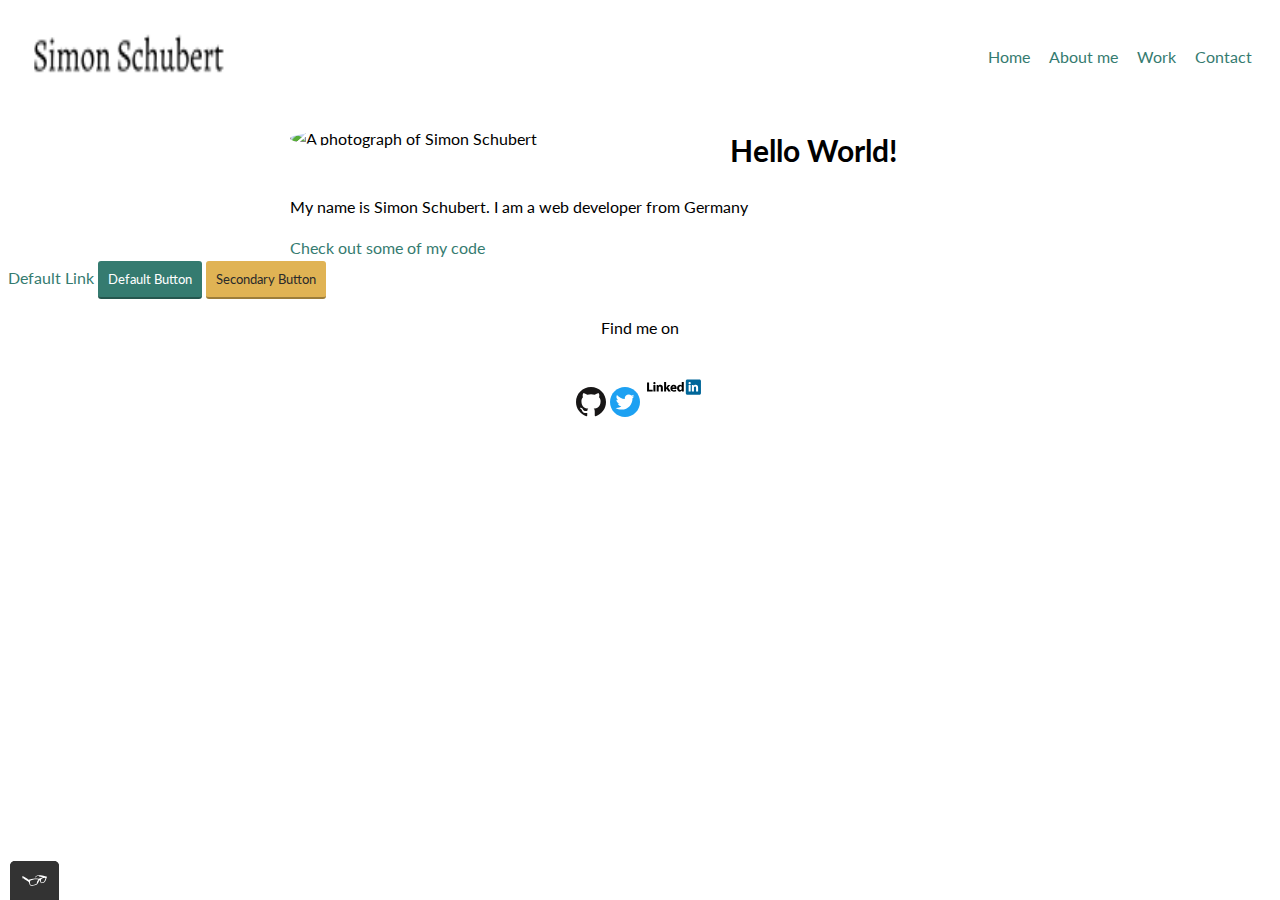
==== index.html @ 6601dfba "Revert "changed title index.html"" ====
<!DOCTYPE html>
<html>
    <head>
        <title>Portfolio</title>
        <link rel="icon" href="https://wikipedia.com/static/favicon/wikipedia.ico">
        <meta charset="utf-8">
        <link rel="stylesheet" type="text/css" href="https://cdnjs.cloudflare.com/ajax/libs/normalize/8.0.0/normalize.min.css">
        <link href="https://fonts.googleapis.com/css2?family=Lato:wght@400;700&display=swap" rel="stylesheet">
        <link rel="stylesheet" type="text/css" href="css/style.production.css"">
    </head>
    <body>
        <header class="page-header">

                <img class="page-header__item" src="img/personal_Logo.png" alt="Personal Logo of Simon Schubert, a text logo in uppercase letters that consists of my name">
                <nav class="page-header__item">
                    <ul class="navigation-list">
                        <li>
                            <a href="index.html">Home</a>
                        </li>
                        <li>
                            <a href="about.html">About me</a>
                        </li>
                        <li>
                            <a href="work.html">Work</a>
                        </li>
                        <li>
                            <a href="contact.html">Contact</a>
                        </li>
                    </ul>
            </nav>
        </header>


        <div class="profile">
            <img class="profile__portrait"  src="http://via.placeholder.com/150x150" alt="A photograph of Simon Schubert">
            <h1>Hello World!</h1>
            <p>My name is Simon Schubert. I am a <span>web</span> developer from Germany</p>
            <a href="#">Check out some of my code</a>
        </div>

        <a href="#">Default Link</a>
        <button type="button">Default Button</button>
        <button class="button-secondary">Secondary Button</button>

        <footer class="page-footer">
            <p>Find me on</p>
                <div class="social-media">
                    <img width="30px" height="30px" src="img/github_icon.svg" alt="Github">
                    <img width="30px" height="30px" src="img/twitter_icon.svg" alt="Twitter">
                    <img width="60px" height="60px" src="img/linkedin_icon.svg" alt="LinkedIn">
                </div>
        </footer>

        <script src="js/tota11y.min.js">

        </script>
        
    </body>
</html>
---- css/style.production.css ----
* {
    -webkit-box-sizing: border-box;
            box-sizing: border-box;
}

body {
    font-family: "Lato", sans-serif;
    font-weight: 400;
    font-size: 16px;
    line-height: 1.6;
}

h1 {
    font-size: 30px;
    font-weight: 700;
}

#about_heading{
    text-align: center;
}

#about_info {
    max-width: 700px;
    margin: 0 auto;
    text-align: center;
}

#about_info > table {
    margin: 0 auto;
}

h2 {
    font-size: 24px;
    font-weight: 700;
}

h3 {
    font-size: 18px;
    font-weight: 700;
}

a {
    color: #357b70;
    text-decoration: none;
    border-bottom: 1px solid transparent;
    -webkit-transition: 0.9s border-color;
    -o-transition: 0.9s border-color;
    transition: 0.9s border-color;
}

a:visited {
    color: #05676e;
}

a:hover, a:focus {
    border-color: #05676e;
    text-decoration: none;
}

a:active {
    color: #489c79;
}

button,
.button {
    /* overwrites browser defaults and resets the border*/
    border: none;
    display: inline-block;
    /* takes the font from the parent element */
    font-family: inherit;
    /*styles the background color, font-color and text decoration of the button */
    background-color: #357b70;
    color: #FFF;
    text-decoration: none;
    /* adds spacing to the button */
    padding: 10px;
    border-radius: 3px;
    /* gives the button a bottom border with a width of 2px, a type of solid, and a color
    in rgba format */
    border-bottom: 2px solid rgba(0,0,0,0.3);
    -webkit-transition: 0.2s opacity;
    -o-transition: 0.2s opacity;
    transition: 0.2s opacity;
}

button:hover,
button:focus,
.button:hover,
.button:focus {
    cursor: pointer;
    opacity: 0.8;
}

.button-secondary {
    background-color: #e0b354;
    color: #2b2b2b;
}

.profile__portrait {
    float: left;
    max-width: 400px;
    width: 100%;
    height: auto;
    margin-right: 40px;
    border-radius: 50%;
}

.page-footer {
    clear: both;
}

.profile {
    max-width: 700px;
    margin: 0 auto;
}

.page-footer {
    display:-webkit-box;
    display:-ms-flexbox;
    display:flex;
    -webkit-box-orient: vertical;
    -webkit-box-direction: normal;
        -ms-flex-direction: column;
            flex-direction: column;
    clear:both;
    text-align: center;
}

.page-header {
    display: -webkit-box;
    display: -ms-flexbox;
    display: flex;
    width: 100%;
    padding: 20px;
}

.page-header__item {
    -webkit-box-flex: 0;
        -ms-flex: 0 1 200px;
            flex: 0 1 200px;
}

.page-header__item:last-child {
    -webkit-box-flex: 1;
        -ms-flex-positive: 1;
            flex-grow: 1;
    text-align: right;
} 

.navigation-list {
    list-style-type: none;
  }

.navigation-list li {
    display: inline-block;
    margin-left: 15px;
}

header > img{
    width: 200px;
    height: auto;
}

.grid__item {
    display: inline-block;
    width: 33%;
}

@supports (display: grid) {
    .grid {
        display: -ms-grid;
        display: grid;
        -ms-grid-columns: 1fr 20px 1fr 20px 1fr 20px 1fr;
        grid-template-columns: 1fr 1fr 1fr 1fr;
        grid-gap: 20px;
        margin: 0;
    }
    .grid__item {
        background-color: lightgray;
        width: auto;
        min-height: auto;
        margin: 0;
    }
    .grid__item:last-child {
        -ms-grid-column: 3;
        grid-column: 3/3;
        -ms-grid-row: 1;
        -ms-grid-row-span: 2;
        grid-row: 1 / 3;
    }

    @media all and (max-width: 500px) {
        .grid {
          -ms-grid-columns: 1fr;
          grid-template-columns: 1fr;
        }
      }
      @media all and (min-width: 500px) and (max-width: 750px){
        .grid {
          -ms-grid-columns: 1fr 20px 1fr;
          grid-template-columns: 1fr 1fr;
        }
      }
      @media all and (max-width: 750px) {
        .grid {
          grid-gap: 10px;
        }
        .grid__item:last-child {
          grid-column: auto / auto;
          grid-row: auto / auto;
        }
        h1 {
          font-size: 22px;
        }
      }

}

@-webkit-keyframes color-change {
    0% {
      fill: #edc655;
    }
    50% {
      fill: #fcffad;
    }
    100% {
      fill: #f76414;
    }
  }

@keyframes color-change {
    0% {
      fill: #edc655;
    }
    50% {
      fill: #fcffad;
    }
    100% {
      fill: #f76414;
    }
  }
  .sun {
    -webkit-animation-duration: 4s;
            animation-duration: 4s;
    -webkit-animation-name: color-change;
            animation-name: color-change;
    -webkit-animation-iteration-count: infinite;
            animation-iteration-count: infinite;
    -webkit-animation-direction: alternate;
            animation-direction: alternate;
    -webkit-animation-timing-function: linear;
            animation-timing-function: linear;
  }  

  @-webkit-keyframes cloud-move {
    from {
      -webkit-transform: translate(0, 50px);
              transform: translate(0, 50px);
    }
    to {
      -webkit-transform: translate(200px, 50px);
              transform: translate(200px, 50px);
    }
  }  

  @keyframes cloud-move {
    from {
      -webkit-transform: translate(0, 50px);
              transform: translate(0, 50px);
    }
    to {
      -webkit-transform: translate(200px, 50px);
              transform: translate(200px, 50px);
    }
  }

  .cloud-front {
    -webkit-animation: 30s cloud-move infinite alternate linear;
            animation: 30s cloud-move infinite alternate linear;
  }
  @-webkit-keyframes cloud-move-reverse {
    from {
      -webkit-transform: translate(446px, 48px);
              transform: translate(446px, 48px);
    }
    to {
      -webkit-transform: translate(100px, 48px);
              transform: translate(100px, 48px);
    }
  }
  @keyframes cloud-move-reverse {
    from {
      -webkit-transform: translate(446px, 48px);
              transform: translate(446px, 48px);
    }
    to {
      -webkit-transform: translate(100px, 48px);
              transform: translate(100px, 48px);
    }
  }
  .cloud-back {
    -webkit-animation: 34s cloud-move-reverse infinite alternate linear;
            animation: 34s cloud-move-reverse infinite alternate linear;
  }
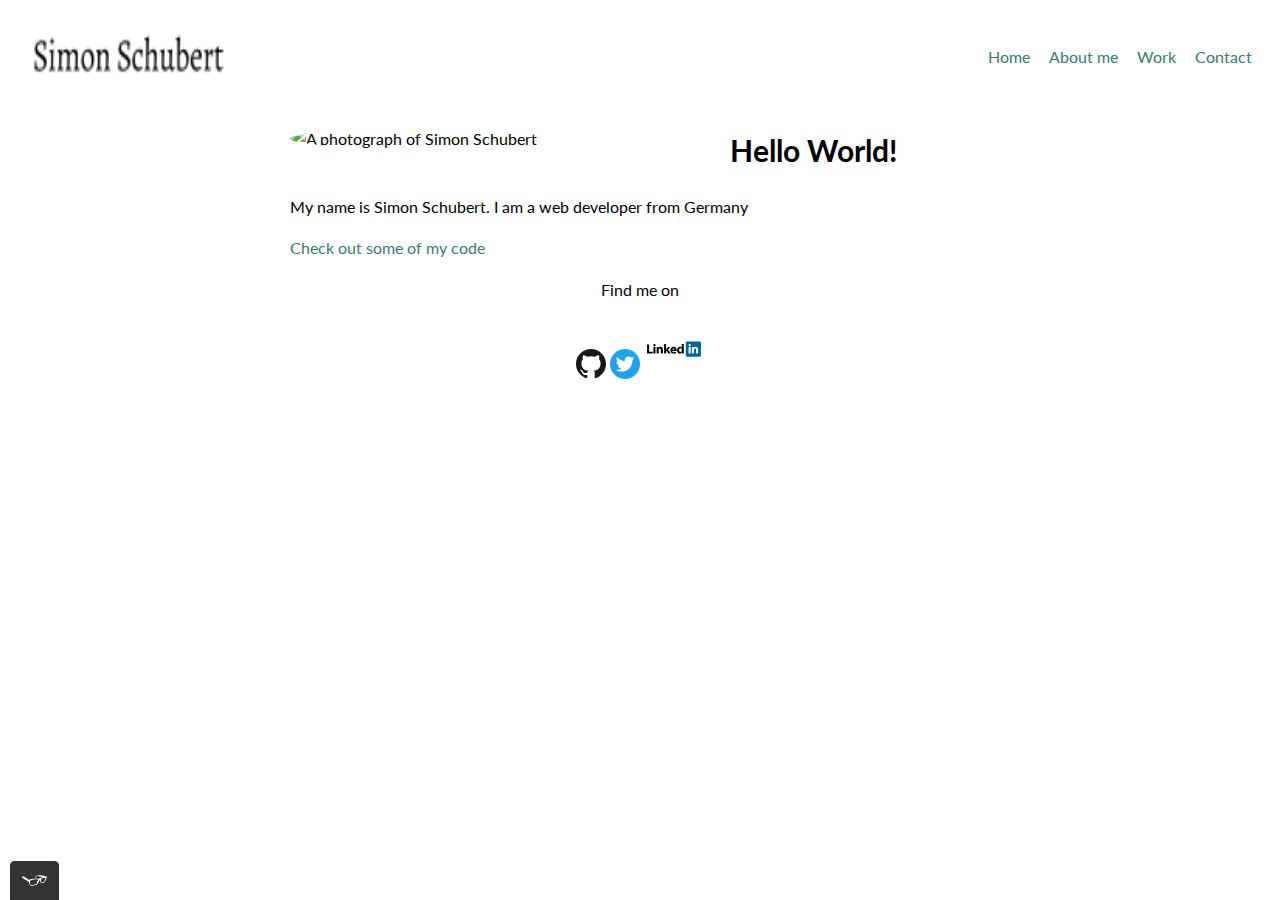
==== commit 59a6eb39: "index.html deleted buttons" ====
--- a/index.html
+++ b/index.html
@@ -1,12 +1,12 @@
 <!DOCTYPE html>
-<html>
+<html lang="en">
     <head>
         <title>Portfolio</title>
         <link rel="icon" href="https://wikipedia.com/static/favicon/wikipedia.ico">
         <meta charset="utf-8">
         <link rel="stylesheet" type="text/css" href="https://cdnjs.cloudflare.com/ajax/libs/normalize/8.0.0/normalize.min.css">
         <link href="https://fonts.googleapis.com/css2?family=Lato:wght@400;700&display=swap" rel="stylesheet">
-        <link rel="stylesheet" type="text/css" href="css/style.production.css"">
+        <link rel="stylesheet" type="text/css" href="css/style.production.css">
     </head>
     <body>
         <header class="page-header">
@@ -35,19 +35,15 @@
             <img class="profile__portrait"  src="http://via.placeholder.com/150x150" alt="A photograph of Simon Schubert">
             <h1>Hello World!</h1>
             <p>My name is Simon Schubert. I am a <span>web</span> developer from Germany</p>
-            <a href="#">Check out some of my code</a>
+            <a href="work.html">Check out some of my code</a>
         </div>
-
-        <a href="#">Default Link</a>
-        <button type="button">Default Button</button>
-        <button class="button-secondary">Secondary Button</button>
 
         <footer class="page-footer">
             <p>Find me on</p>
                 <div class="social-media">
-                    <img width="30px" height="30px" src="img/github_icon.svg" alt="Github">
-                    <img width="30px" height="30px" src="img/twitter_icon.svg" alt="Twitter">
-                    <img width="60px" height="60px" src="img/linkedin_icon.svg" alt="LinkedIn">
+                    <img width="30" height="30" src="img/github_icon.svg" alt="Github">
+                    <img width="30" height="30" src="img/twitter_icon.svg" alt="Twitter">
+                    <img width="60" height="60" src="img/linkedin_icon.svg" alt="LinkedIn">
                 </div>
         </footer>
 
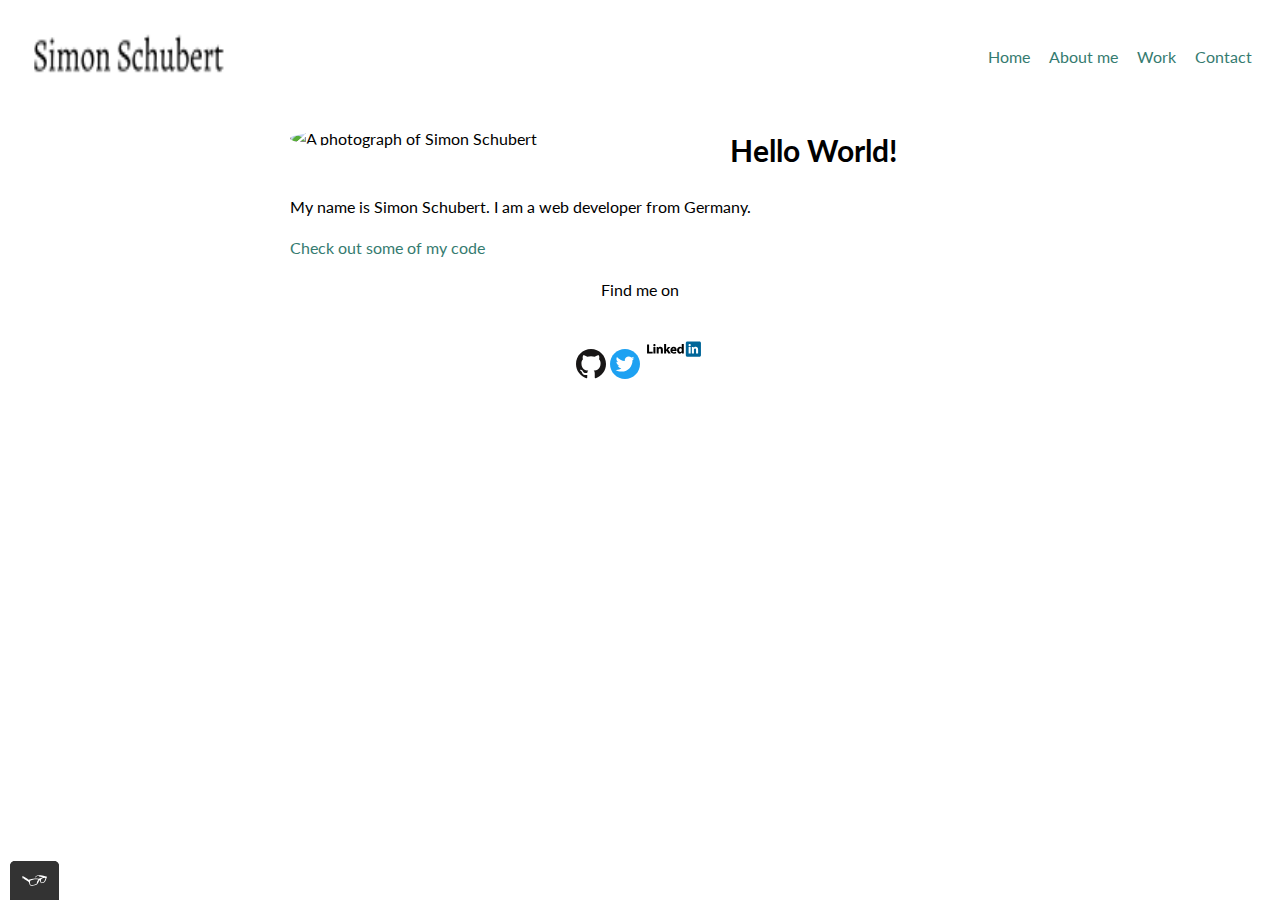
==== commit 76103451: "Update index.html" ====
--- a/index.html
+++ b/index.html
@@ -7,6 +7,7 @@
         <link rel="stylesheet" type="text/css" href="https://cdnjs.cloudflare.com/ajax/libs/normalize/8.0.0/normalize.min.css">
         <link href="https://fonts.googleapis.com/css2?family=Lato:wght@400;700&display=swap" rel="stylesheet">
         <link rel="stylesheet" type="text/css" href="css/style.production.css">
+        <meta name="viewport" content="width=device-width, initial scale=1.0">
     </head>
     <body>
         <header class="page-header">
@@ -30,11 +31,10 @@
             </nav>
         </header>
 
-
         <div class="profile">
             <img class="profile__portrait"  src="http://via.placeholder.com/150x150" alt="A photograph of Simon Schubert">
             <h1>Hello World!</h1>
-            <p>My name is Simon Schubert. I am a <span>web</span> developer from Germany</p>
+            <p>My name is Simon Schubert. I am a <span>web</span> developer from Germany.</p>
             <a href="work.html">Check out some of my code</a>
         </div>
 
